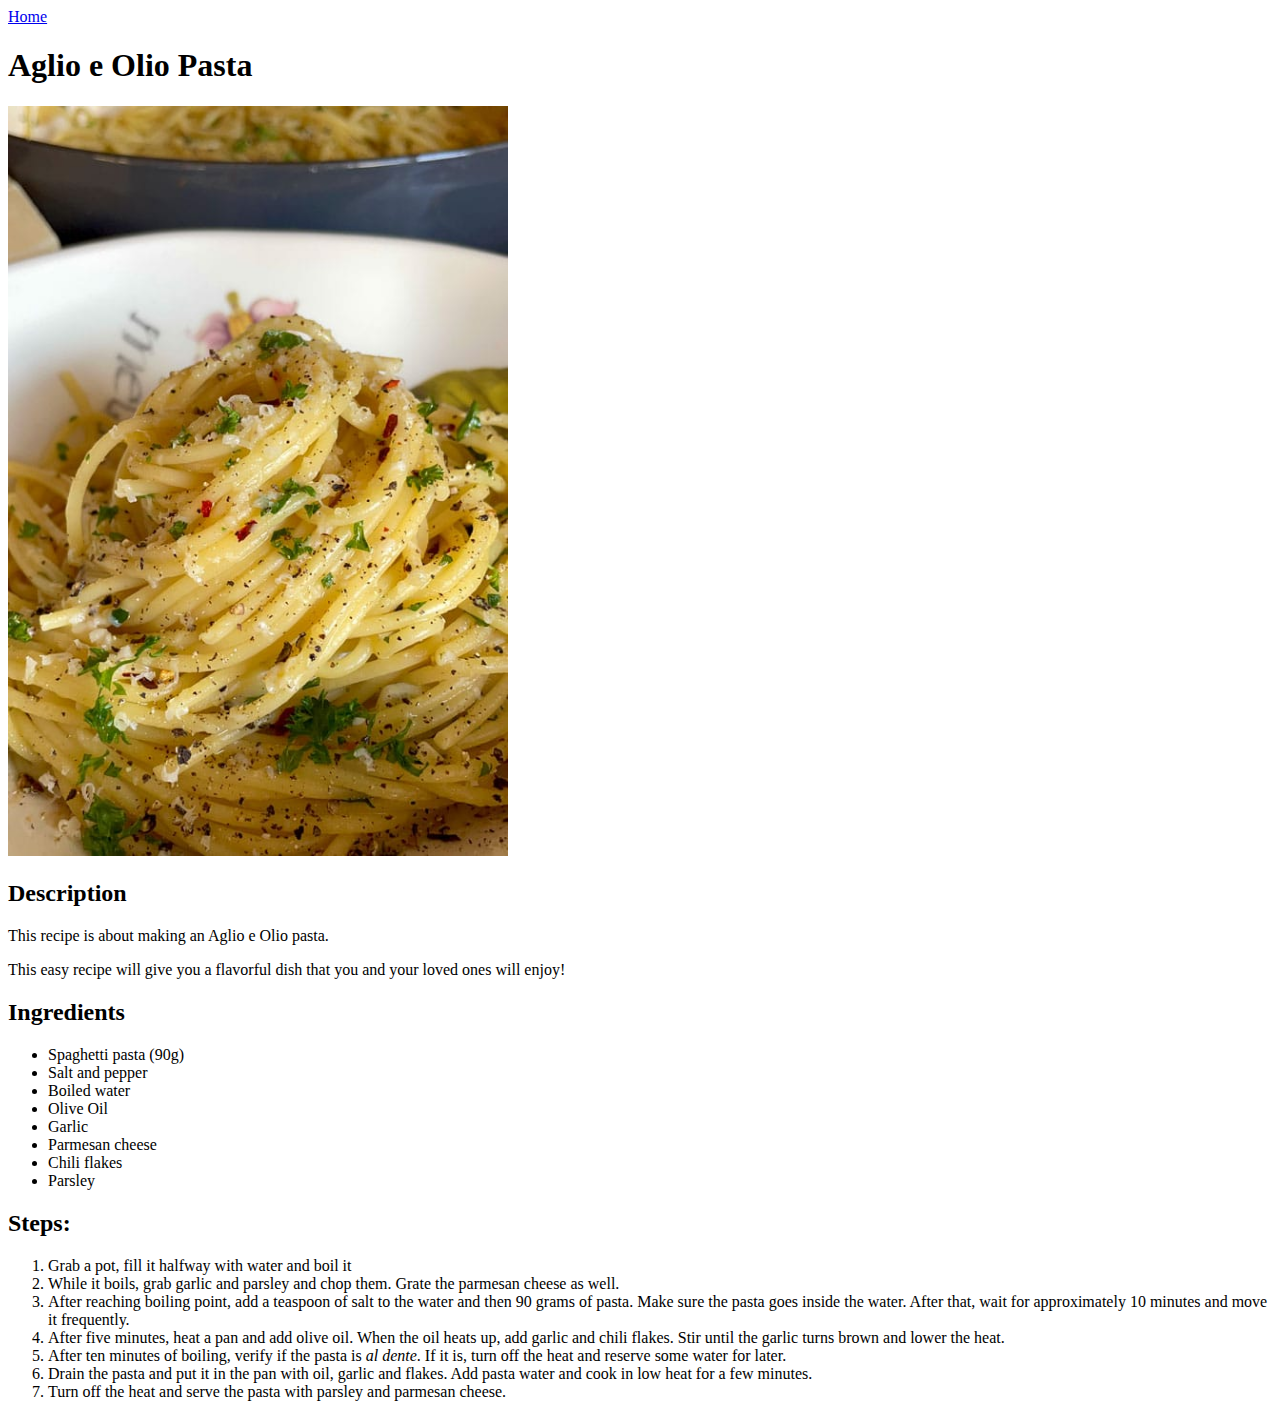
==== recipes/aglio-e-olio-pasta.html @ 3514b752 "Add new content to the website" ====
<!DOCTYPE html>
  <html lang="en">
  <head>
    <meta charset="UTF-8">
    <meta name="viewport" content="width=device-width, initial-scale=1.0">
    <title>Aglio e Olio Pasta | Recipe</title>
  </head>
  <body>
    <a href="./../index.html">Home</a>
    <h1>Aglio e Olio Pasta</h1>

    <img src="./../images/aglio-e-olio.jpg" width="500px" alt="A picture of aglio e olio pasta">

    <h2>Description</h2>

    <p>This recipe is about making an Aglio e Olio pasta.</p>
    <p>This easy recipe will give you a flavorful dish that you and your loved ones will enjoy!</p>

    <h2>Ingredients</h2>

    <ul>
      <li>Spaghetti pasta (90g)</li>
      <li>Salt and pepper</li>
      <li>Boiled water</li>
      <li>Olive Oil</li>
      <li>Garlic</li>
      <li>Parmesan cheese</li>
      <li>Chili flakes</li>
      <li>Parsley</li>
    </ul>

    <h2>Steps:</h2>

    <ol>
      <li>Grab a pot, fill it halfway with water and boil it</li>
      <li>While it boils, grab garlic and parsley and chop them. Grate the parmesan cheese as well.</li>
      <li>After reaching boiling point, add a teaspoon of salt to the water and then 90 grams of pasta. Make sure the pasta goes inside the water. After that, wait for approximately 10 minutes and move it frequently.</li>
      <li>After five minutes, heat a pan and add olive oil. When the oil heats up, add garlic and chili flakes. Stir until the garlic turns brown and lower the heat.</li>
      <li>After ten minutes of boiling, verify if the pasta is <i>al dente</i>. If it is, turn off the heat and reserve some water for later.</li>
      <li>Drain the pasta and put it in the pan with oil, garlic and flakes. Add pasta water and cook in low heat for a few minutes.</li>
      <li>Turn off the heat and serve the pasta with parsley and parmesan cheese.</li>
    </ol>
  </body>
</html>
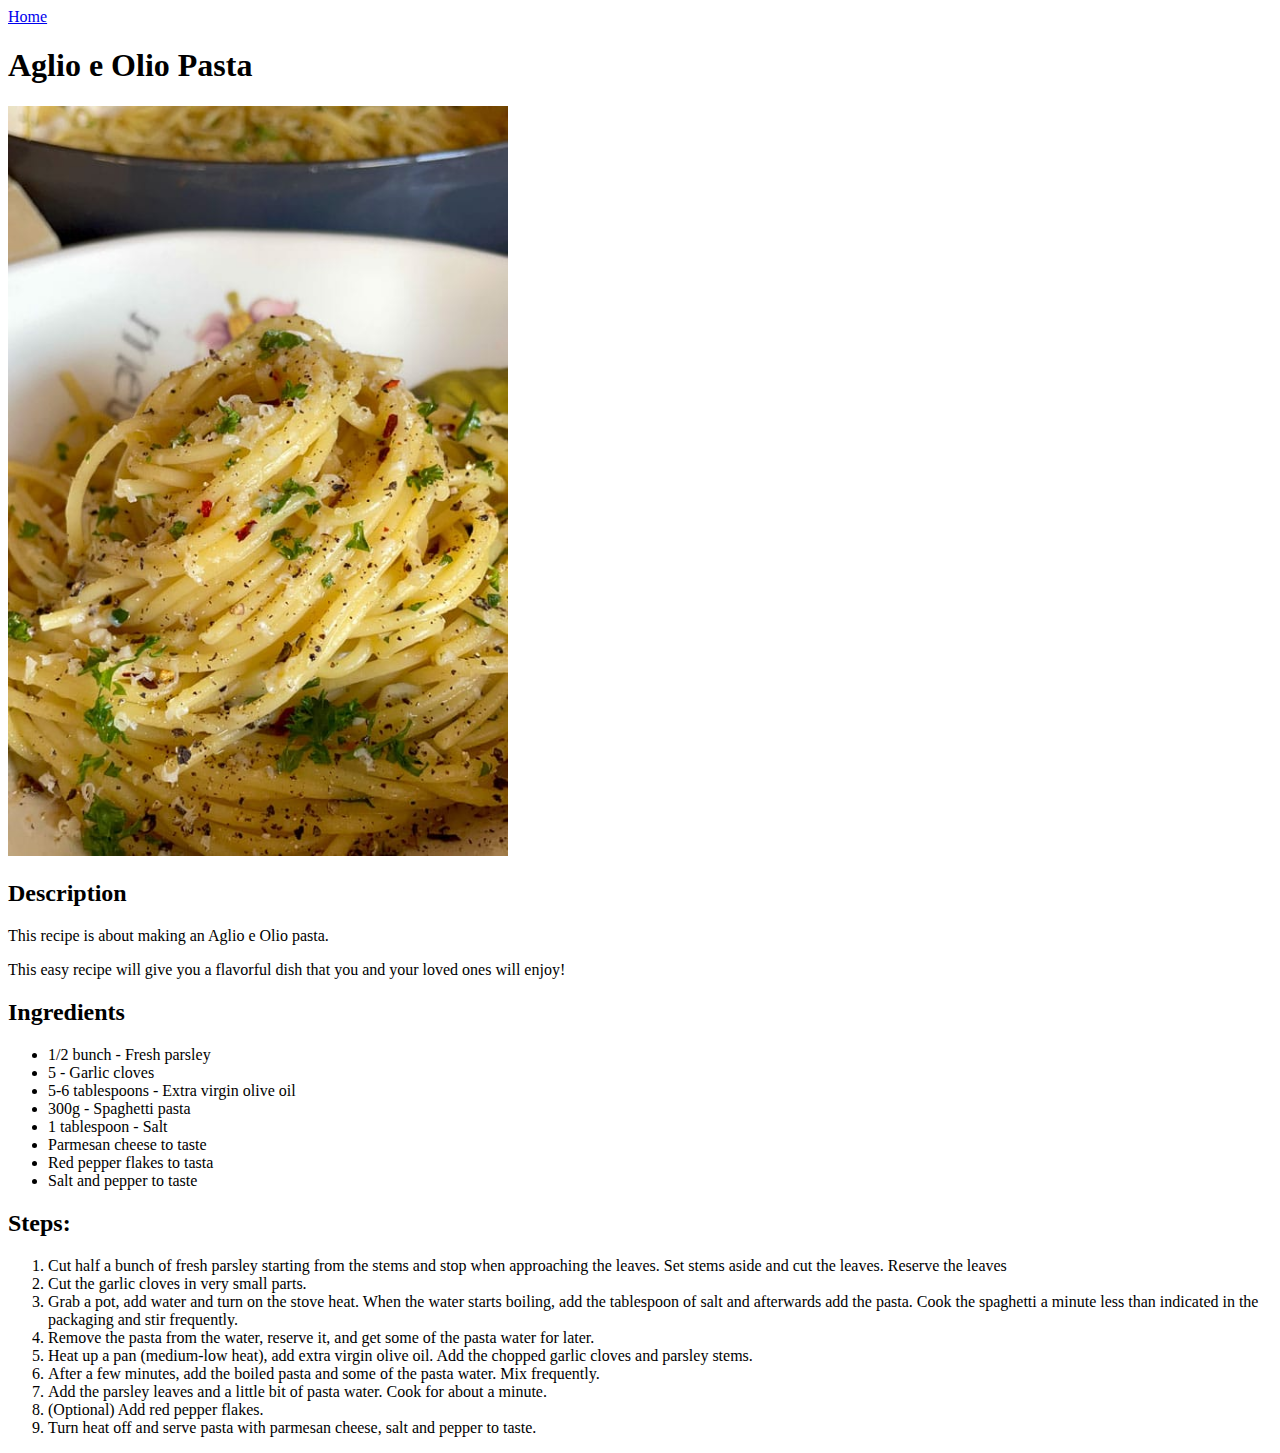
==== commit 2e254b1a: "Modify recipes to add details" ====
--- a/recipes/aglio-e-olio-pasta.html
+++ b/recipes/aglio-e-olio-pasta.html
@@ -19,26 +19,28 @@
     <h2>Ingredients</h2>
 
     <ul>
-      <li>Spaghetti pasta (90g)</li>
-      <li>Salt and pepper</li>
-      <li>Boiled water</li>
-      <li>Olive Oil</li>
-      <li>Garlic</li>
-      <li>Parmesan cheese</li>
-      <li>Chili flakes</li>
-      <li>Parsley</li>
+      <li>1/2 bunch - Fresh parsley</li>
+      <li>5 - Garlic cloves</li>
+      <li>5-6 tablespoons - Extra virgin olive oil</li>
+      <li>300g - Spaghetti pasta</li>
+      <li>1 tablespoon - Salt</li>
+      <li>Parmesan cheese to taste</li>
+      <li>Red pepper flakes to tasta</li>
+      <li>Salt and pepper to taste</li>
     </ul>
 
     <h2>Steps:</h2>
 
     <ol>
-      <li>Grab a pot, fill it halfway with water and boil it</li>
-      <li>While it boils, grab garlic and parsley and chop them. Grate the parmesan cheese as well.</li>
-      <li>After reaching boiling point, add a teaspoon of salt to the water and then 90 grams of pasta. Make sure the pasta goes inside the water. After that, wait for approximately 10 minutes and move it frequently.</li>
-      <li>After five minutes, heat a pan and add olive oil. When the oil heats up, add garlic and chili flakes. Stir until the garlic turns brown and lower the heat.</li>
-      <li>After ten minutes of boiling, verify if the pasta is <i>al dente</i>. If it is, turn off the heat and reserve some water for later.</li>
-      <li>Drain the pasta and put it in the pan with oil, garlic and flakes. Add pasta water and cook in low heat for a few minutes.</li>
-      <li>Turn off the heat and serve the pasta with parsley and parmesan cheese.</li>
+      <li>Cut half a bunch of fresh parsley starting from the stems and stop when approaching the leaves. Set stems aside and cut the leaves. Reserve the leaves</li>
+      <li>Cut the garlic cloves in very small parts.</li>
+      <li>Grab a pot, add water and turn on the stove heat. When the water starts boiling, add the tablespoon of salt and afterwards add the pasta. Cook the spaghetti a minute less than indicated in the packaging and stir frequently.</li>
+      <li>Remove the pasta from the water, reserve it, and get some of the pasta water for later.</li>
+      <li>Heat up a pan (medium-low heat), add extra virgin olive oil. Add the chopped garlic cloves and parsley stems.</li>
+      <li>After a few minutes, add the boiled pasta and some of the pasta water. Mix frequently.</li>
+      <li>Add the parsley leaves and a little bit of pasta water. Cook for about a minute.</li>
+      <li>(Optional) Add red pepper flakes.</li>
+      <li>Turn heat off and serve pasta with parmesan cheese, salt and pepper to taste.</li>
     </ol>
   </body>
 </html>